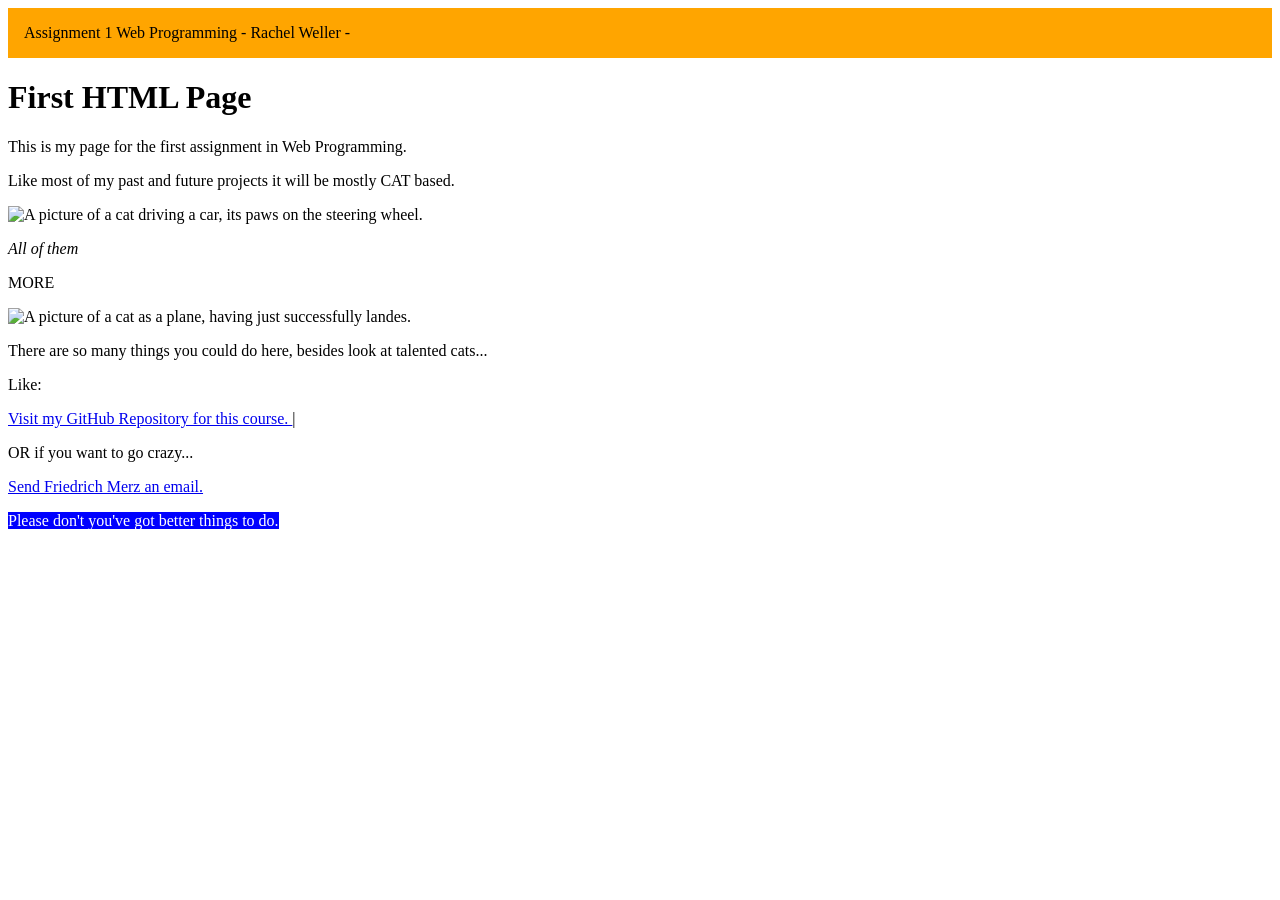
==== index.html @ 51829b1b "Fix typo in index.html paragraph text" ====
<!DOCTYPE html>
<html lang="en">
<head>
  <meta charset="UTF-8">
  <meta name="viewport" content="width=device-width, initial-scale=1.0">
  <title>First Assignment</title>
</head>
<body>
   <div style="background:orange; padding:1rem;">
        Assignment 1 Web Programming - Rachel Weller - 
   </div>

  <h1>First HTML Page</h1>
  
  <p class="text" id="greet" 
    >This is my page for the first assignment in Web Programming. 
  </p> 
  
  <p class="text"
    >Like most of my past and future projects it will be mostly CAT based.
  </p>

</p><img width="400" 
      title="Cat driving" 
      src="https://external-content.duckduckgo.com/iu/?u=https%3A%2F%2Fi.pinimg.com%2F736x%2F5f%2F46%2F1b%2F5f461b82d8168538c8fdc635efdf3a9a--red-dots-funny-cats.jpg&f=1&nofb=1&ipt=c8ebe850a16bd7e4cb36a8d4e63973f68f028e15762fda13a808b534fe0b5385" 
      alt="A picture of a cat driving a car, its paws on the steering wheel.">

  </p><i>All of them </i>

  <p>MORE</p>

<img width="400" 
  title="Cat driving" 
  src="https://external-content.duckduckgo.com/iu/?u=https%3A%2F%2Fpreview.redd.it%2F28odn0k0mzq11.png%3Fauto%3Dwebp%26s%3D87e44481c3d65f80d963ad2c1867611e47155576&f=1&nofb=1&ipt=bf5d45dfca6f2c3b556d294499fd6ab515f970c42d88d8f1a175eb4c08debff1" 
  alt="A picture of a cat as a plane, having just successfully landes.">

<p> 
  There are so many things you could do here, besides look at talented cats...
</p>
  
<p> Like: </p>

<a href="https://github.com/racheGW/WebProgramming.git" target="_blank">
  Visit my GitHub Repository for this course.
</a> |

<p> OR if you want to go crazy... </p>

<a href="mailto:friedrich.merz@bundestag.de">
  Send Friedrich Merz an email.
</a>
  
<p>
  <span style="background-color:blue;color:white;">
    Please don't you've got better things to do.
  </span>
  <p>

</body>
</html>
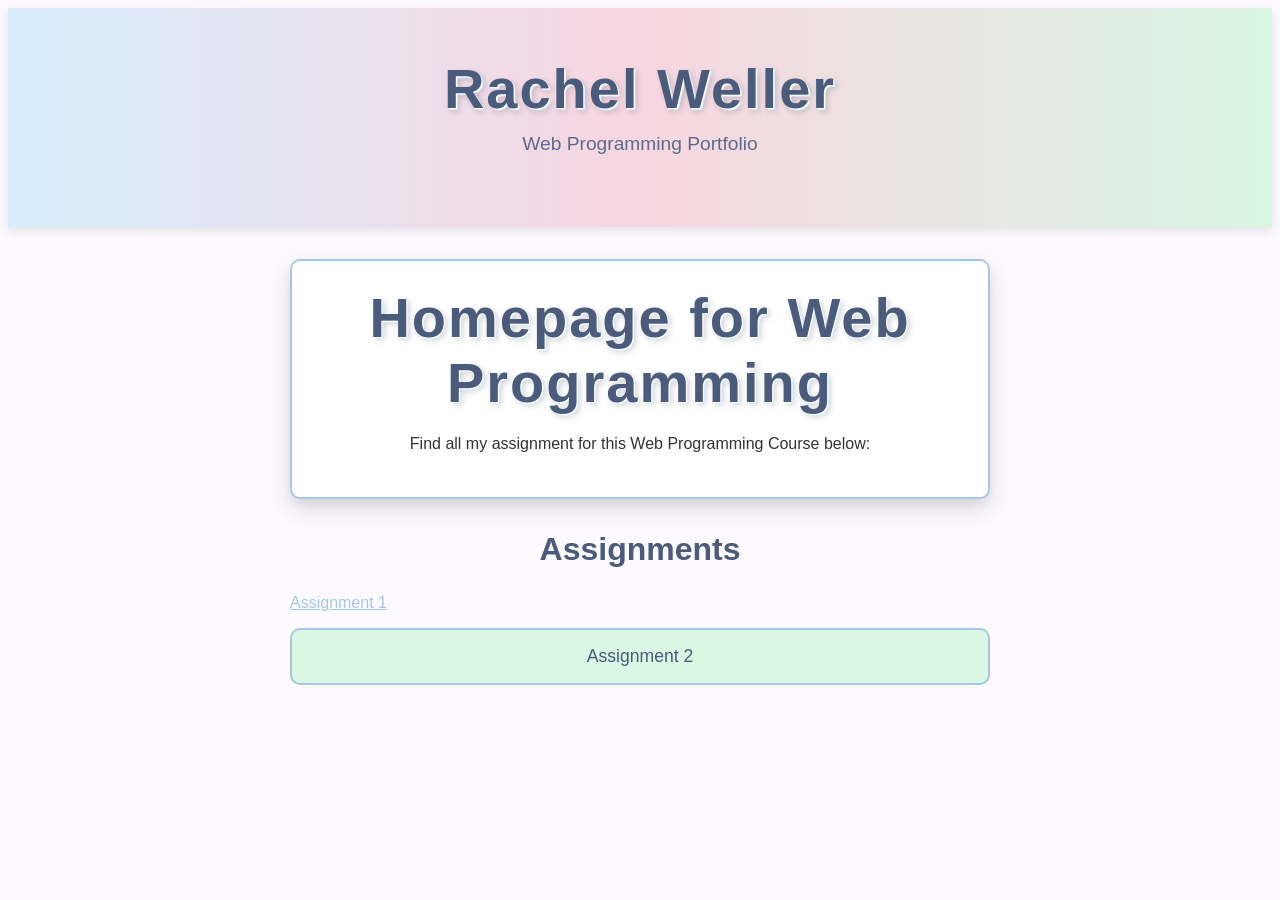
==== commit 969562d8: "Update index.html" ====
--- a/index.html
+++ b/index.html
@@ -1,60 +1,34 @@
 <!DOCTYPE html>
 <html lang="en">
 <head>
-  <meta charset="UTF-8">
-  <meta name="viewport" content="width=device-width, initial-scale=1.0">
-  <title>First Assignment</title>
+    <meta charset="UTF-8">
+    <meta name="viewport" content="width=device-width, initial-scale=1.0">
+    <title>Rachel Weller Web Programming Portfolio</title>
+    <link rel="stylesheet" href="css/style.css">
+
 </head>
 <body>
-   <div style="background:orange; padding:1rem;">
-        Assignment 1 Web Programming - Rachel Weller - 
-   </div>
+    <header>
+        <h1>Rachel Weller</h1>
+        <p>Web Programming Portfolio</p>
+    </header>
 
-  <h1>First HTML Page</h1>
-  
-  <p class="text" id="greet" 
-    >This is my page for the first assignment in Web Programming. 
-  </p> 
-  
-  <p class="text"
-    >Like most of my past and future projects it will be mostly CAT based.
-  </p>
+    <main>
+        <section class="card">
+            <h1>Homepage for Web Programming </h1>
+            <p>Find all my assignment for this Web Programming Course below:</p>
+        </section>
 
-</p><img width="400" 
-      title="Cat driving" 
-      src="https://external-content.duckduckgo.com/iu/?u=https%3A%2F%2Fi.pinimg.com%2F736x%2F5f%2F46%2F1b%2F5f461b82d8168538c8fdc635efdf3a9a--red-dots-funny-cats.jpg&f=1&nofb=1&ipt=c8ebe850a16bd7e4cb36a8d4e63973f68f028e15762fda13a808b534fe0b5385" 
-      alt="A picture of a cat driving a car, its paws on the steering wheel.">
-
-  </p><i>All of them </i>
-
-  <p>MORE</p>
-
-<img width="400" 
-  title="Cat driving" 
-  src="https://external-content.duckduckgo.com/iu/?u=https%3A%2F%2Fpreview.redd.it%2F28odn0k0mzq11.png%3Fauto%3Dwebp%26s%3D87e44481c3d65f80d963ad2c1867611e47155576&f=1&nofb=1&ipt=bf5d45dfca6f2c3b556d294499fd6ab515f970c42d88d8f1a175eb4c08debff1" 
-  alt="A picture of a cat as a plane, having just successfully landes.">
-
-<p> 
-  There are so many things you could do here, besides look at talented cats...
-</p>
-  
-<p> Like: </p>
-
-<a href="https://github.com/racheGW/WebProgramming.git" target="_blank">
-  Visit my GitHub Repository for this course.
-</a> |
-
-<p> OR if you want to go crazy... </p>
-
-<a href="mailto:friedrich.merz@bundestag.de">
-  Send Friedrich Merz an email.
-</a>
-  
-<p>
-  <span style="background-color:blue;color:white;">
-    Please don't you've got better things to do.
-  </span>
-  <p>
+        <section class="assignments">
+            <h2>Assignments</h2>
+            <a class=""assignments-button" href="Assignment_1.html">
+            Assignment 1
+            </a>
+            <a class="assignments-button" href="Assignemnt_2.html">
+            Assignment 2
+            </a>
+        </section>
+    </main>
 
 </body>
 </html>
--- a/css/style.css
+++ b/css/style.css
@@ -0,0 +1,115 @@
+body {
+    font-family: 'Arial Narrow', sans-serif;
+    background-color: #fdfaff; /*light pastel background */
+    color: #333;
+}
+
+
+header {
+    background: linear-gradient(
+        to right,
+        #d8eefe,  /* pastel blue */
+        #f7d6e0,  /* pastel pink */
+        #d9f7e3   /* pastel green */
+    );
+    text-align: center;
+    padding: 3rem 1rem;
+    box-shadow: 0 4px 10px rgba(0,0,0,0.1);
+}
+
+h1 {
+    margin: 0;
+    font-size: 3.5rem;
+    color: #4a5b7c; /* light navy */
+    letter-spacing: 2px;
+    text-shadow:
+        1px 1px 0 #ffffff,
+        2px 2px 0 #d8eefe,
+        3px 3px 6px rgba(0,0,0,0.2);
+}
+
+header p {
+    font-size: 1.2rem;
+    color: #5c6b8a;
+    margin-top: 0.5rem;
+}
+
+
+main {
+    max-width: 700px;
+    margin: auto;
+    padding: 2rem;
+}
+
+
+.card {
+    background-color: white;
+    margin-bottom: 2rem;   
+    padding: 1.5rem;       
+    border-radius: 10px;
+    border: 2px solid #a7c7e7; /* border in pastel blue */
+    text-align: center;
+    box-shadow: 
+        0 10px 25px rgba(0,0,0,0.12),
+        0 5px 10px rgba(0,0,0,0.06);
+    transition: 0.3s ease;
+}
+
+.card:hover {
+    transform: translateY(-5px);
+    box-shadow:
+        0 14px 30px rgba(0,0,0,0.18);
+}
+
+
+
+.introduction {
+    background-color: white;
+    padding: 1.5rem;
+    border-radius: 10px;
+    border: 2px solid #f7d6e0; /* pastel pink */
+    box-shadow: 0 2px 8px rgba(0,0,0,0.1);
+}
+
+
+.assignments h2 {
+    margin-top: 2rem;
+    color: #4a5b7c;
+}
+
+
+.assignments-button {
+    display: block;
+    margin-top: 1rem;
+    padding: 1rem;
+    margin-bottom: 1rem;
+    background-color: #d9f7e3; /* pastel green */
+    color: #4a5b7c;
+    border-radius: 10px;
+    text-decoration: none;
+    text-align: center;
+    font-size: 1.1rem;
+    border: 2px solid #a7c7e7; /* outline in pastel blue */
+    transition: 0.25s ease;
+}
+
+.assignments-button:hover {
+    background-color: #f7d6e0; /* pastel pink */
+    transform: translateY(-2px);
+}
+
+
+h2 {
+    color: #4a5b7c;
+    text-align: center;
+    font-size: 2rem;
+}
+
+p {
+    line-height: 1.6;
+}
+
+a {
+    color: #a7c7e7;
+}
+
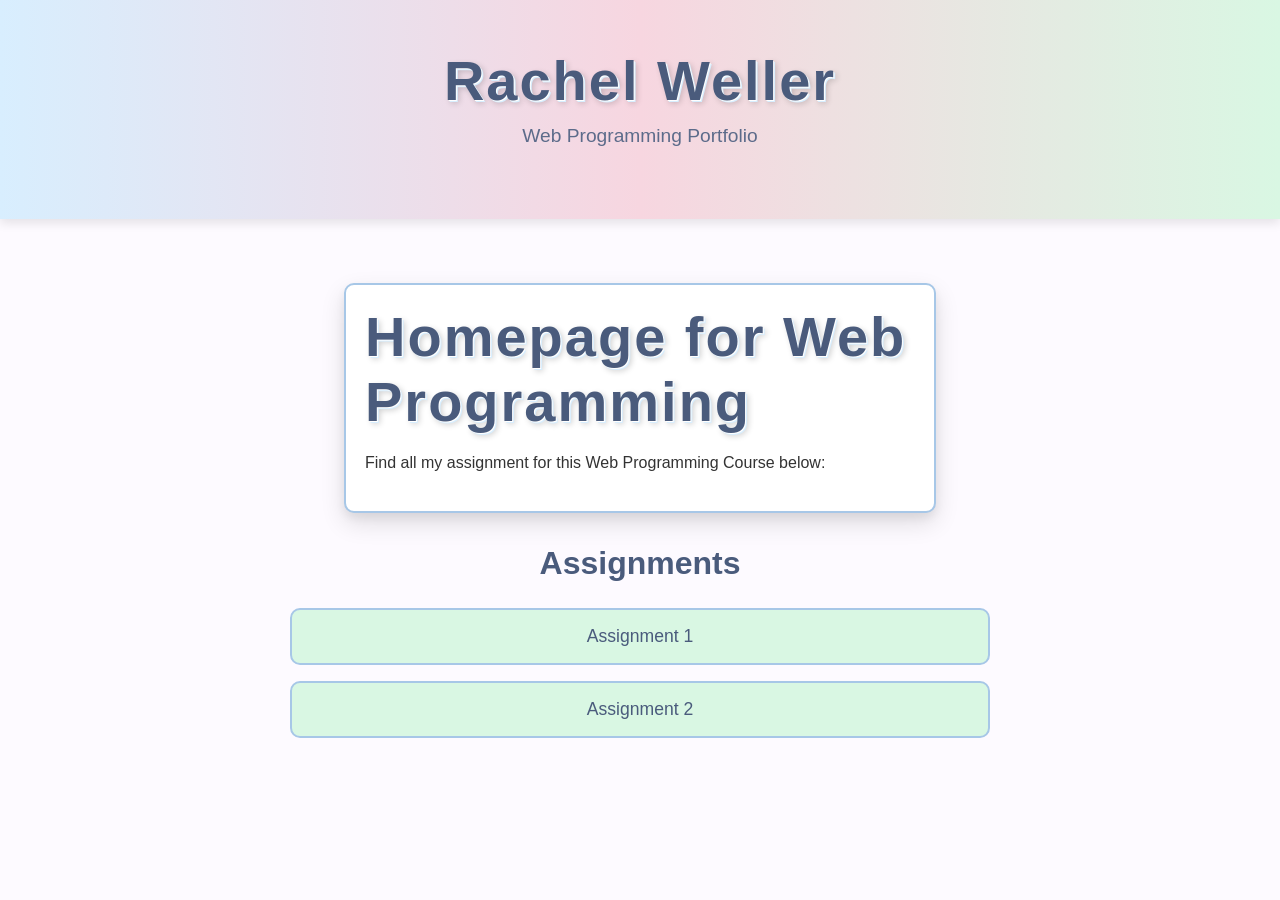
==== commit bb0baa50: "Update index.html" ====
--- a/index.html
+++ b/index.html
@@ -21,7 +21,7 @@
 
         <section class="assignments">
             <h2>Assignments</h2>
-            <a class=""assignments-button" href="Assignment_1.html">
+            <a class="assignments-button" href="Assignment_1.html">
             Assignment 1
             </a>
             <a class="assignments-button" href="Assignemnt_2.html">
--- a/css/style.css
+++ b/css/style.css
@@ -1,6 +1,7 @@
 body {
-    font-family: 'Arial Narrow', sans-serif;
-    background-color: #fdfaff; /*light pastel background */
+    font-family: 'Quicksand', sans-serif;
+    background-color: #fdfaff;
+    margin: 0;
     color: #333;
 }
 
@@ -42,33 +43,31 @@
 }
 
 
-.card {
+.card,
+.introduction {
+    max-width: 550px; 
+    margin: 2rem auto;
+    padding: 1.2rem;
     background-color: white;
-    margin-bottom: 2rem;   
-    padding: 1.5rem;       
     border-radius: 10px;
-    border: 2px solid #a7c7e7; /* border in pastel blue */
-    text-align: center;
     box-shadow: 
         0 10px 25px rgba(0,0,0,0.12),
         0 5px 10px rgba(0,0,0,0.06);
     transition: 0.3s ease;
 }
 
+.card {
+    border: 2px solid #a7c7e7; /* pastel blue */
+}
+
+.introduction {
+    border: 2px solid #f7d6e0; /* pastel pink */
+}
+
 .card:hover {
     transform: translateY(-5px);
     box-shadow:
         0 14px 30px rgba(0,0,0,0.18);
-}
-
-
-
-.introduction {
-    background-color: white;
-    padding: 1.5rem;
-    border-radius: 10px;
-    border: 2px solid #f7d6e0; /* pastel pink */
-    box-shadow: 0 2px 8px rgba(0,0,0,0.1);
 }
 
 
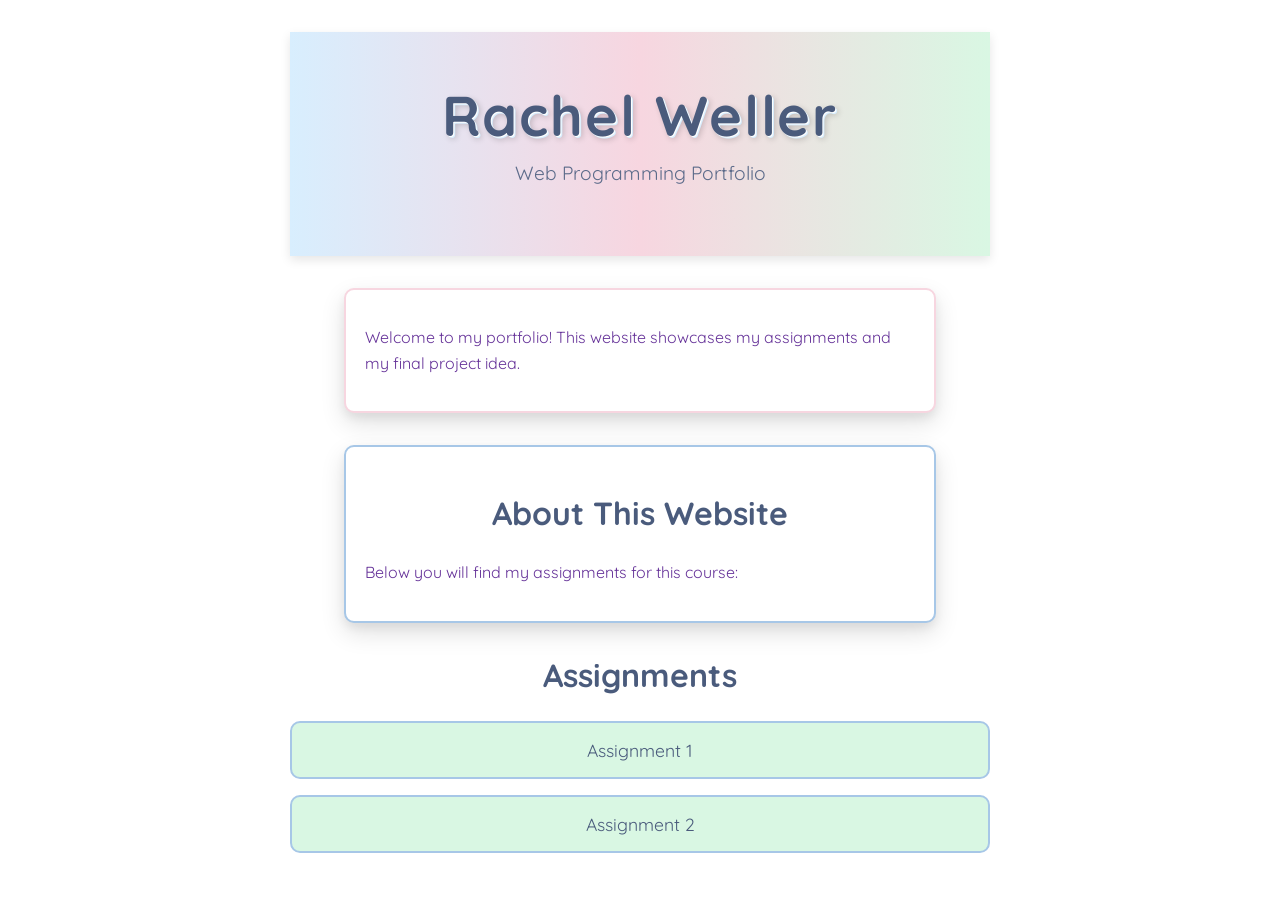
==== commit ef8b21a7: "Refactor index.html structure and add introduction section" ====
--- a/index.html
+++ b/index.html
@@ -4,31 +4,46 @@
     <meta charset="UTF-8">
     <meta name="viewport" content="width=device-width, initial-scale=1.0">
     <title>Rachel Weller Web Programming Portfolio</title>
+
+    <link rel="stylesheet" href="https://fonts.googleapis.com/css2?family=Quicksand:wght@300;400;600&display=swap">
+    
     <link rel="stylesheet" href="css/style.css">
+</head>
+    
+<body>
+    <main>
 
-</head>
-<body>
-    <header>
-        <h1>Rachel Weller</h1>
-        <p>Web Programming Portfolio</p>
-    </header>
+       <section class="homepage-box">
 
-    <main>
-        <section class="card">
-            <h1>Homepage for Web Programming </h1>
-            <p>Find all my assignment for this Web Programming Course below:</p>
-        </section>
+            <header>
+                <h1>Rachel Weller</h1>
+                <p>Web Programming Portfolio</p>
+            </header>
 
-        <section class="assignments">
-            <h2>Assignments</h2>
-            <a class="assignments-button" href="Assignment_1.html">
-            Assignment 1
-            </a>
-            <a class="assignments-button" href="Assignemnt_2.html">
-            Assignment 2
-            </a>
-        </section>
-    </main>
+            <section class="introduction">
+                <p>
+                    Welcome to my portfolio! This website showcases my assignments and my final project idea.
+                </p>
+            </section>
+
+            <section class="card">
+                <h2>About This Website</h2>
+                <p>
+                    Below you will find my assignments for this course:
+                </p>
+            </section>
+
+    </section>
+
+    <section class="assignments">
+        <h2>Assignments</h2>
+
+        <a class="assignments-button" href="Assignment_1.html">Assignment 1</a>
+        <a class="assignments-button" href="Assignment_2.html">Assignment 2</a>
+
+    </section>
+
+ </main>
 
 </body>
 </html>
--- a/css/style.css
+++ b/css/style.css
@@ -1,8 +1,8 @@
 body {
     font-family: 'Quicksand', sans-serif;
-    background-color: #fdfaff;
+    background-size:cover;
     margin: 0;
-    color: #333;
+    color: #663399;
 }
 
 
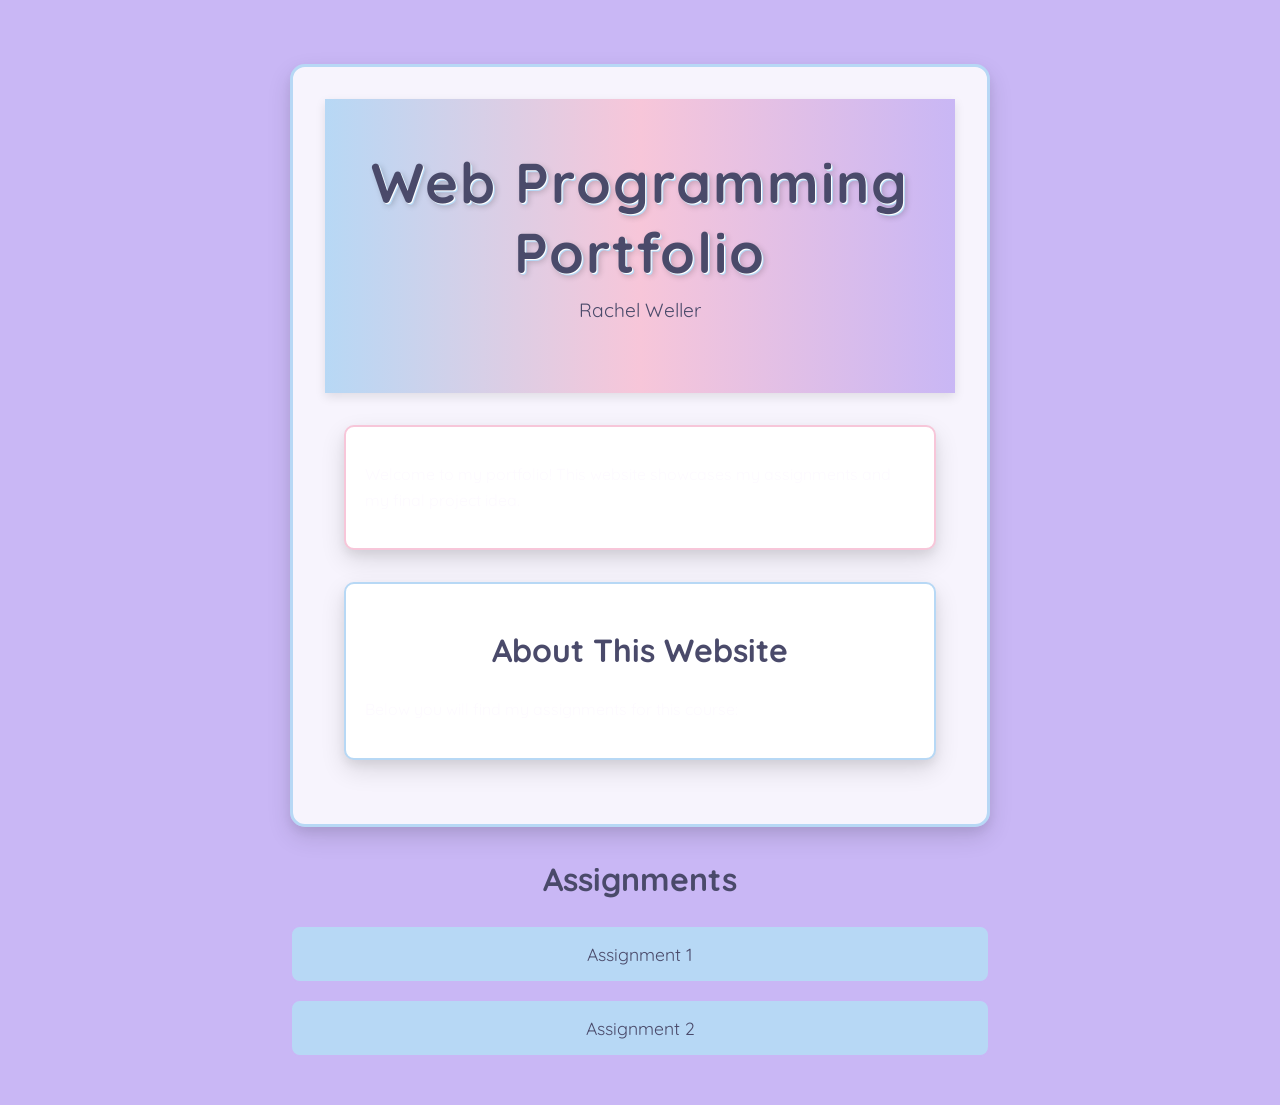
==== commit e3524bcf: "Swap header text for Rachel Weller and portfolio" ====
--- a/index.html
+++ b/index.html
@@ -16,8 +16,8 @@
        <section class="homepage-box">
 
             <header>
-                <h1>Rachel Weller</h1>
-                <p>Web Programming Portfolio</p>
+                <h1>Web Programming Portfolio</h1>
+                <p>Rachel Weller</p>
             </header>
 
             <section class="introduction">
--- a/css/style.css
+++ b/css/style.css
@@ -1,17 +1,28 @@
 body {
     font-family: 'Quicksand', sans-serif;
-    background-size:cover;
+    background-color: #c9b7f5; /* pastel purple */
     margin: 0;
-    color: #663399;
+    color: #fdfaff;
 }
 
+.homepage-box {
+    max-width: 700px;
+    margin: 2rem auto;
+    padding: 2rem;
+    background-color: rgba(255, 255, 255, 0.85);
+    border: 3px solid #b7d8f5; /* pastel blue */
+    border-radius: 15px;
+    box-shadow:
+        0 10px 25px rgba(0,0,0,0.12),
+        0 5px 10px rgba(0,0,0,0.06);
+}
 
 header {
     background: linear-gradient(
         to right,
-        #d8eefe,  /* pastel blue */
-        #f7d6e0,  /* pastel pink */
-        #d9f7e3   /* pastel green */
+        #b7d8f5,  /* pastel blue */
+        #f7c6d9,  /* pastel pink */
+        #c9b7f5   /* pastel purple */
     );
     text-align: center;
     padding: 3rem 1rem;
@@ -21,27 +32,25 @@
 h1 {
     margin: 0;
     font-size: 3.5rem;
-    color: #4a5b7c; /* light navy */
+    color: #4a4a6a; /* deep purple */
     letter-spacing: 2px;
     text-shadow:
         1px 1px 0 #ffffff,
-        2px 2px 0 #d8eefe,
+        2px 2px 0 #b7d8f5,
         3px 3px 6px rgba(0,0,0,0.2);
 }
 
 header p {
     font-size: 1.2rem;
-    color: #5c6b8a;
+    color: #4a4a6a;
     margin-top: 0.5rem;
 }
-
 
 main {
     max-width: 700px;
     margin: auto;
     padding: 2rem;
 }
-
 
 .card,
 .introduction {
@@ -57,11 +66,11 @@
 }
 
 .card {
-    border: 2px solid #a7c7e7; /* pastel blue */
+    border: 2px solid #b7d8f5; /* pastel blue */
 }
 
 .introduction {
-    border: 2px solid #f7d6e0; /* pastel pink */
+    border: 2px solid #f7c6d9; /* pastel pink */
 }
 
 .card:hover {
@@ -70,36 +79,33 @@
         0 14px 30px rgba(0,0,0,0.18);
 }
 
-
 .assignments h2 {
     margin-top: 2rem;
-    color: #4a5b7c;
+    color: #4a4a6a;
 }
-
 
 .assignments-button {
     display: block;
     margin-top: 1rem;
     padding: 1rem;
     margin-bottom: 1rem;
-    background-color: #d9f7e3; /* pastel green */
-    color: #4a5b7c;
+    background-color: #b7d8f5; /* pastel blue */
+    color: #4a4a6a;
     border-radius: 10px;
     text-decoration: none;
     text-align: center;
     font-size: 1.1rem;
-    border: 2px solid #a7c7e7; /* outline in pastel blue */
+    border: 2px solid #c9b7f5; /* pastel purple outline */
     transition: 0.25s ease;
 }
 
 .assignments-button:hover {
-    background-color: #f7d6e0; /* pastel pink */
+    background-color: #f7c6d9; /* pastel pink */
     transform: translateY(-2px);
 }
 
-
 h2 {
-    color: #4a5b7c;
+    color: #4a4a6a;
     text-align: center;
     font-size: 2rem;
 }
@@ -109,6 +115,7 @@
 }
 
 a {
-    color: #a7c7e7;
+    color: #b7d8f5;
 }
 
+
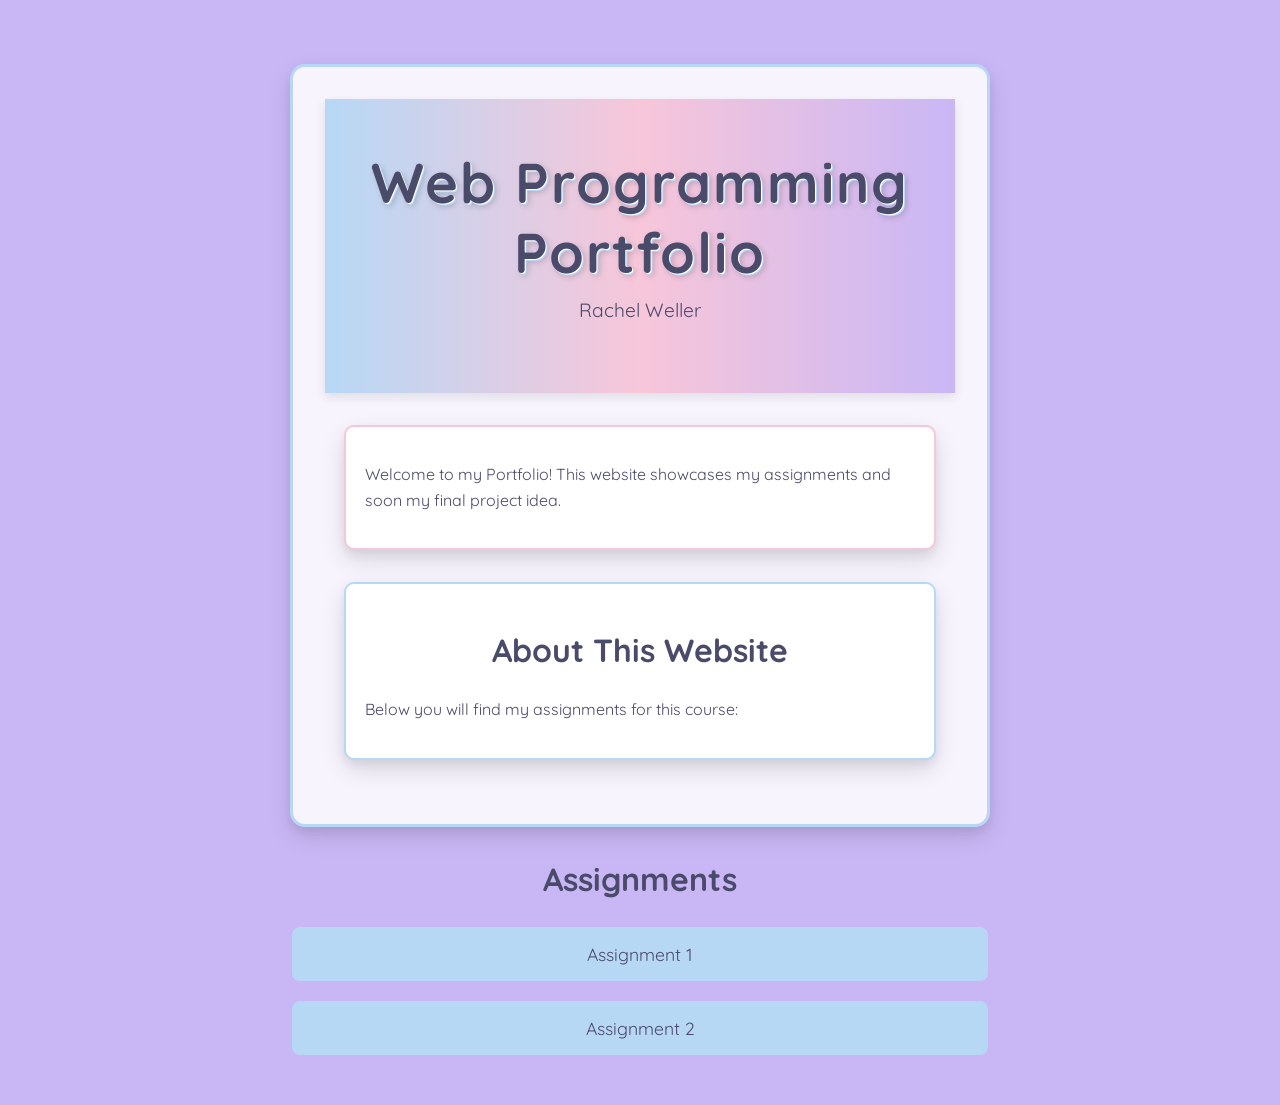
==== commit e1304c19: "Update portfolio introduction text for consistency" ====
--- a/index.html
+++ b/index.html
@@ -22,7 +22,7 @@
 
             <section class="introduction">
                 <p>
-                    Welcome to my portfolio! This website showcases my assignments and my final project idea.
+                    Welcome to my Portfolio! This website showcases my assignments and soon my final project idea.
                 </p>
             </section>
 
--- a/css/style.css
+++ b/css/style.css
@@ -1,6 +1,6 @@
 body {
     font-family: 'Quicksand', sans-serif;
-    background-color: #c9b7f5; /* pastel purple */
+    background-color: #c9b7f5;
     margin: 0;
     color: #fdfaff;
 }
@@ -10,7 +10,7 @@
     margin: 2rem auto;
     padding: 2rem;
     background-color: rgba(255, 255, 255, 0.85);
-    border: 3px solid #b7d8f5; /* pastel blue */
+    border: 3px solid #b7d8f5;
     border-radius: 15px;
     box-shadow:
         0 10px 25px rgba(0,0,0,0.12),
@@ -20,9 +20,9 @@
 header {
     background: linear-gradient(
         to right,
-        #b7d8f5,  /* pastel blue */
-        #f7c6d9,  /* pastel pink */
-        #c9b7f5   /* pastel purple */
+        #b7d8f5,  
+        #f7c6d9,  
+        #c9b7f5   
     );
     text-align: center;
     padding: 3rem 1rem;
@@ -32,7 +32,7 @@
 h1 {
     margin: 0;
     font-size: 3.5rem;
-    color: #4a4a6a; /* deep purple */
+    color: #4a4a6a;
     letter-spacing: 2px;
     text-shadow:
         1px 1px 0 #ffffff,
@@ -57,7 +57,8 @@
     max-width: 550px; 
     margin: 2rem auto;
     padding: 1.2rem;
-    background-color: white;
+    background-color: #ffffff;   
+    color: #4a4a6a;          
     border-radius: 10px;
     box-shadow: 
         0 10px 25px rgba(0,0,0,0.12),
@@ -66,11 +67,11 @@
 }
 
 .card {
-    border: 2px solid #b7d8f5; /* pastel blue */
+    border: 2px solid #b7d8f5; 
 }
 
 .introduction {
-    border: 2px solid #f7c6d9; /* pastel pink */
+    border: 2px solid #f7c6d9;
 }
 
 .card:hover {
@@ -89,18 +90,18 @@
     margin-top: 1rem;
     padding: 1rem;
     margin-bottom: 1rem;
-    background-color: #b7d8f5; /* pastel blue */
+    background-color: #b7d8f5;
     color: #4a4a6a;
     border-radius: 10px;
     text-decoration: none;
     text-align: center;
     font-size: 1.1rem;
-    border: 2px solid #c9b7f5; /* pastel purple outline */
+    border: 2px solid #c9b7f5;
     transition: 0.25s ease;
 }
 
 .assignments-button:hover {
-    background-color: #f7c6d9; /* pastel pink */
+    background-color: #f7c6d9; 
     transform: translateY(-2px);
 }
 
@@ -115,7 +116,8 @@
 }
 
 a {
-    color: #b7d8f5;
+    color: #ff1493;
+
 }
 
 
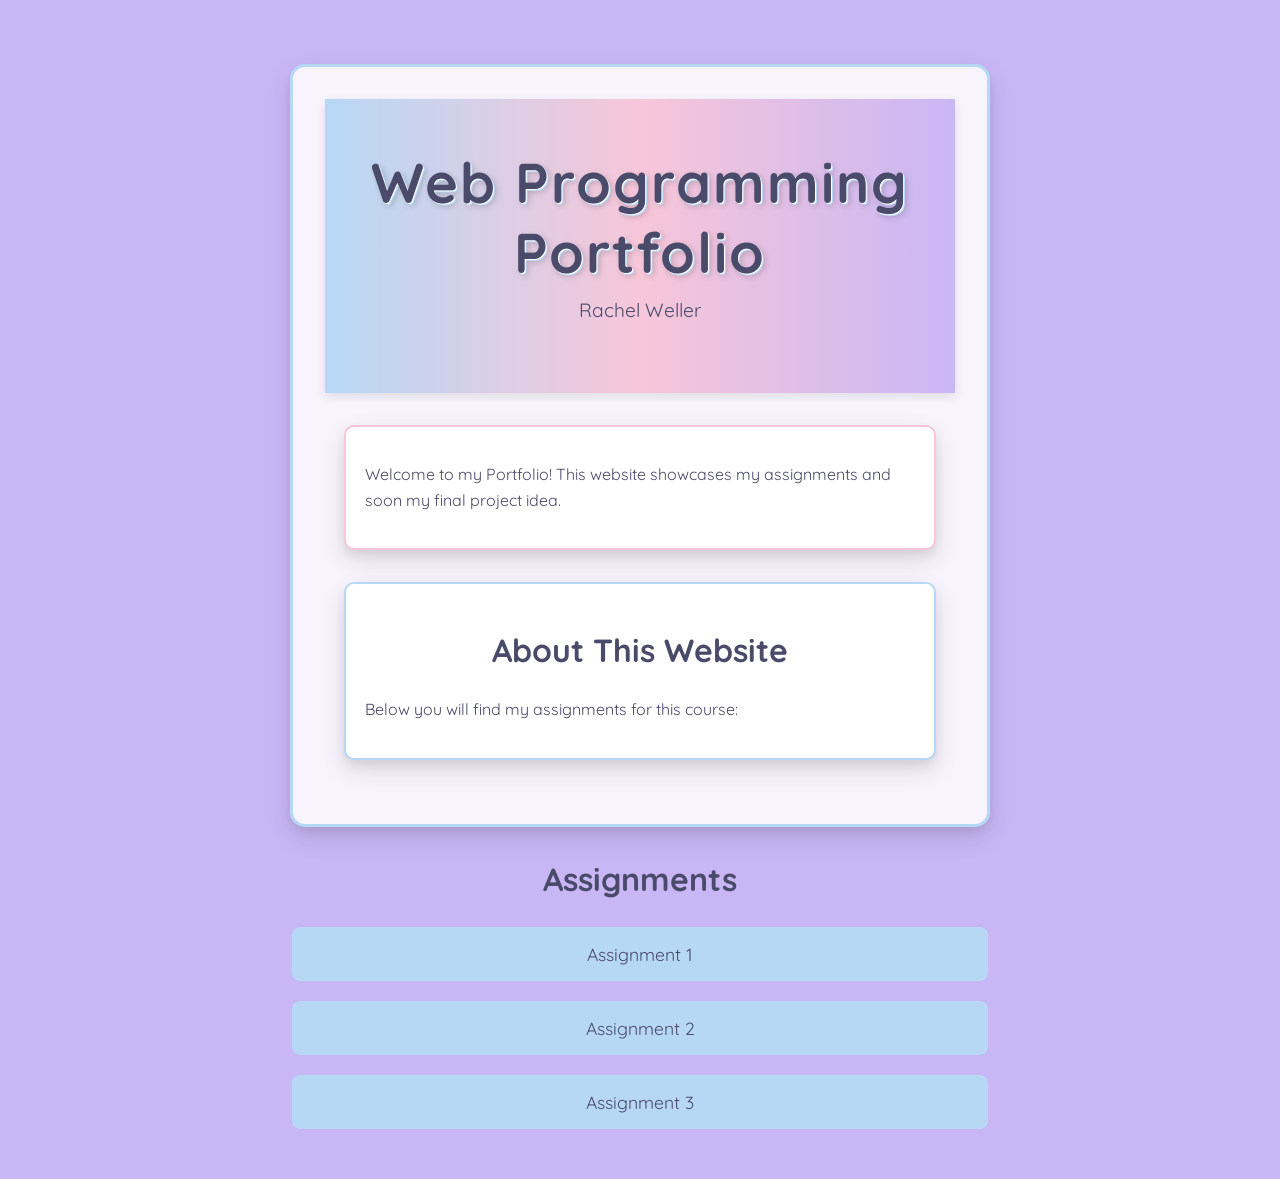
==== commit 5990400b: "Update index.html" ====
--- a/index.html
+++ b/index.html
@@ -40,6 +40,7 @@
 
         <a class="assignments-button" href="Assignment_1.html">Assignment 1</a>
         <a class="assignments-button" href="Assignment_2.html">Assignment 2</a>
+        <a class="assignments-button" href="Assignment_3.html">Assignment 3</a>
 
     </section>
 
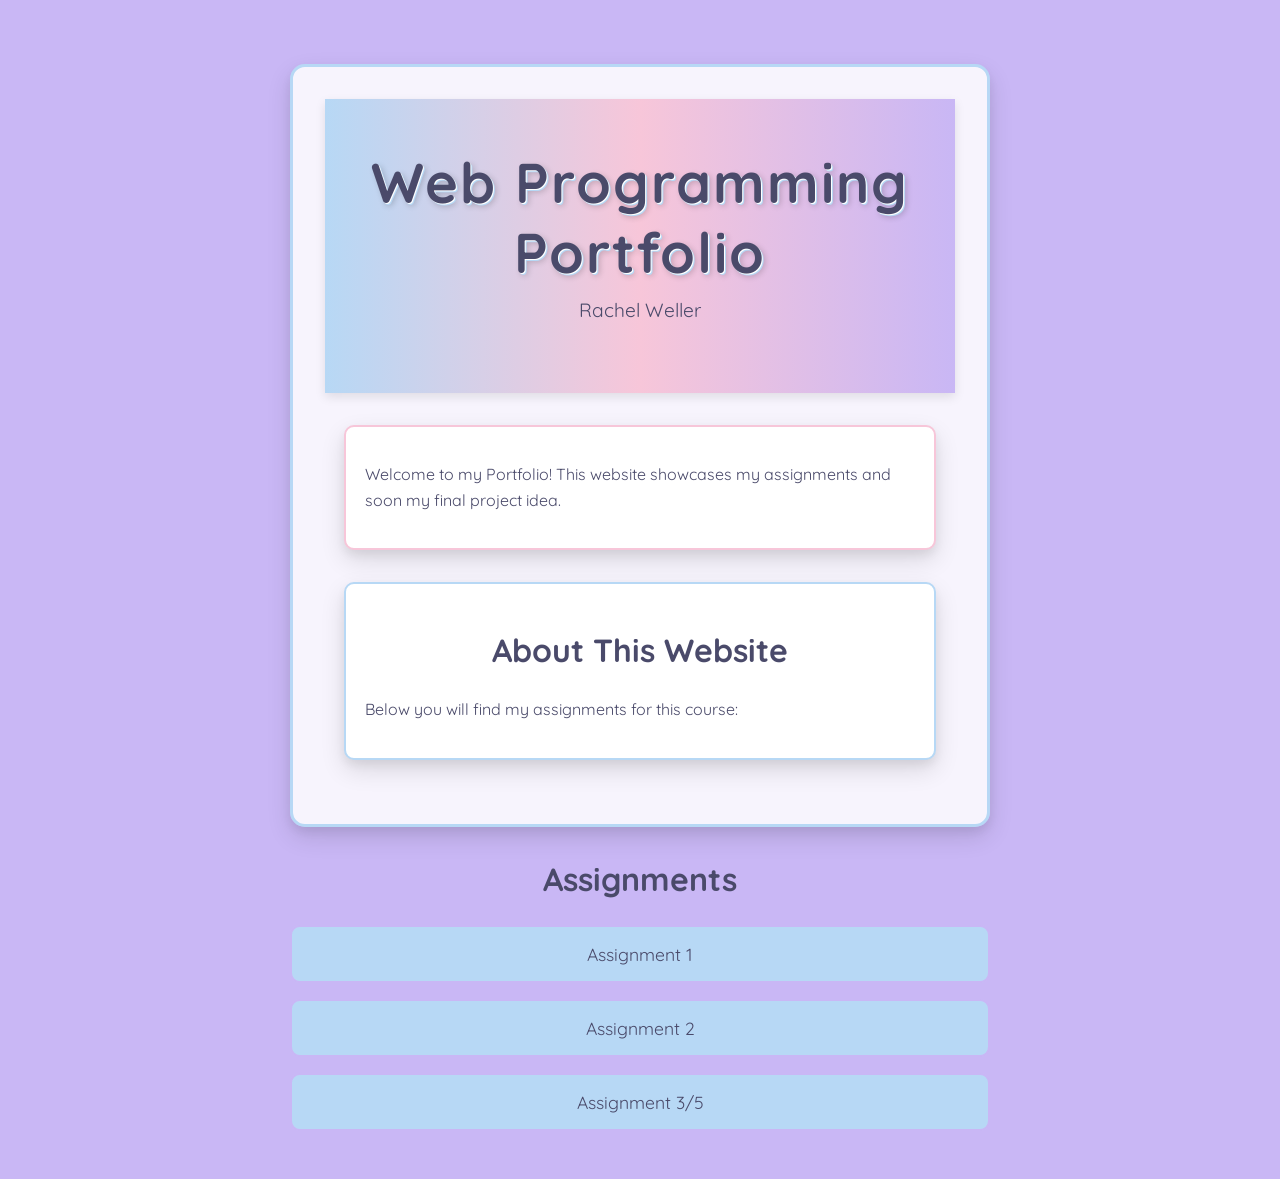
==== commit 649e0191: "Update Assignment 3 link text to 'Assignment 3/5'" ====
--- a/index.html
+++ b/index.html
@@ -40,7 +40,7 @@
 
         <a class="assignments-button" href="Assignment_1.html">Assignment 1</a>
         <a class="assignments-button" href="Assignment_2.html">Assignment 2</a>
-        <a class="assignments-button" href="Assignment_3.html">Assignment 3</a>
+        <a class="assignments-button" href="Assignment_3.html">Assignment 3/5</a>
 
     </section>
 
